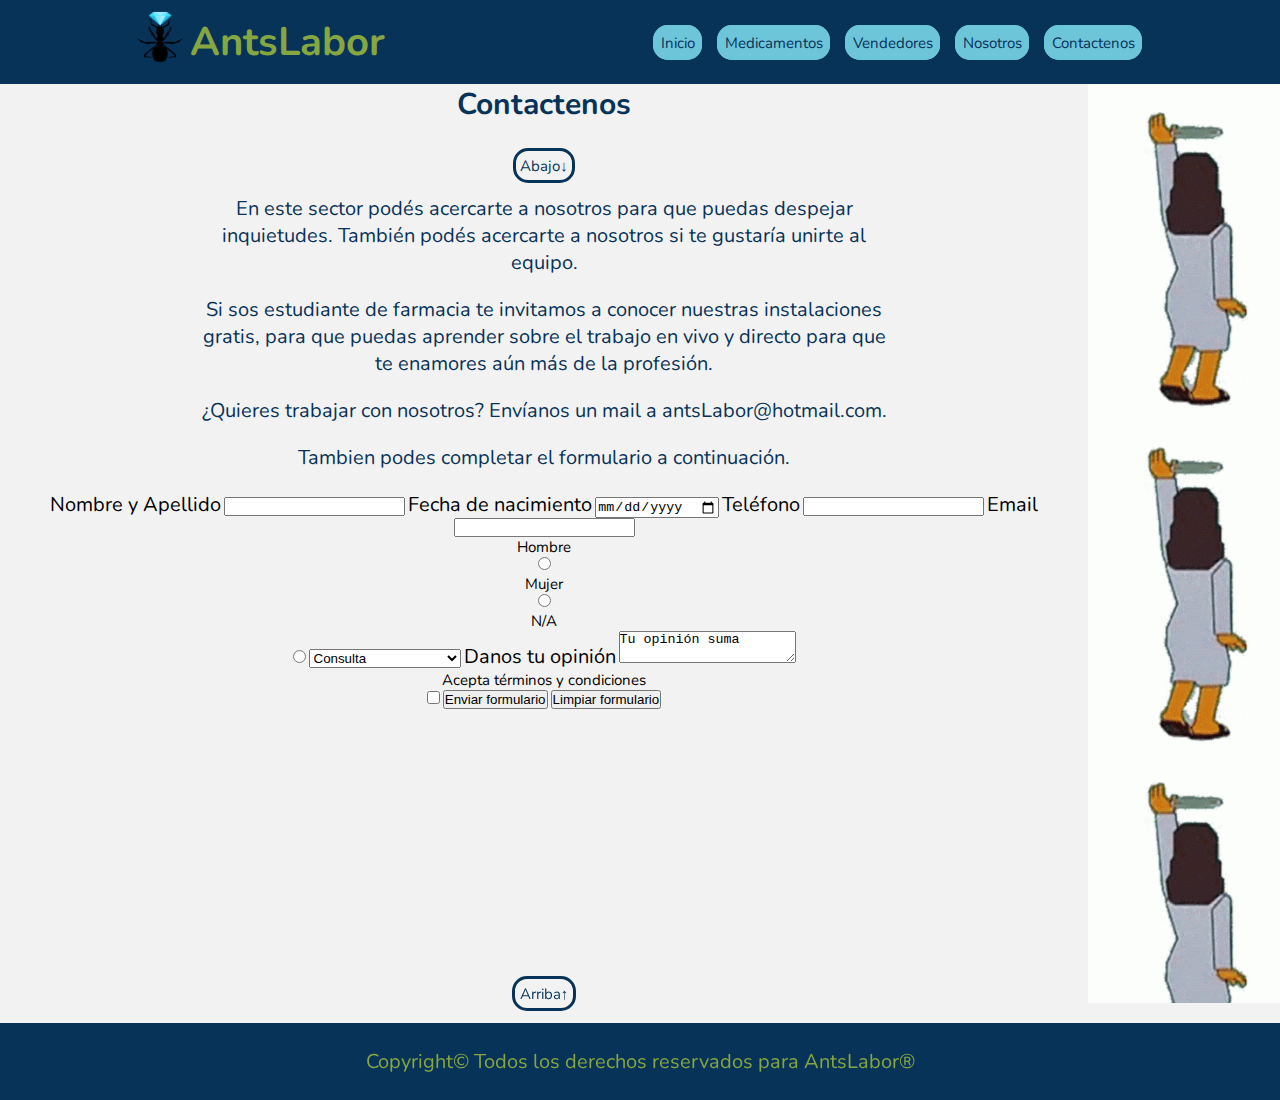
==== secciones/contactenos.html @ 5a3d81b6 "first commit" ====
<!DOCTYPE html>
<html lang="es">

<head>
    <meta charset="UTF-8">
    <meta http-equiv="X-UA-Compatible" content="IE=edge">
    <meta name="viewport" content="width=device-width, initial-scale=1.0">
    <link rel="stylesheet" href="../estilos/estilos.css">
    <title>AntsLabor - Contactenos</title>
    <link rel="icon" href="../multimedia/hormigaDiamante.ico">
</head>

<body id="arriba">
    <header>
        <div>
            <picture>
                <img src="../multimedia/hormigaDiamante.png" alt="AntsLabor" title="AntsLabor">
            </picture>
            <h1> AntsLabor</h1>
        </div>
        <div>
            <nav>
                <ul>
                    <li>
                        <a href="../index.html">Inicio</a>
                    </li>
                    <li>
                        <a href="./medicamentos.html">Medicamentos</a>
                    </li>
                    <li>
                        <a href="./vendedores.html">Vendedores</a>
                    </li>
                    <li>
                        <a href="./nosotros.html">Nosotros</a>
                    </li>
                    <li>
                        <a href="./contactenos.html">Contactenos</a>
                    </li>
                </ul>
            </nav>
        </div>
    </header>
    <div class="pos">
        <main>
            <h2>
                Contactenos
            </h2>

            <div class="botonAbajo">
                <a href="#fin">Abajo↓</a>
            </div>

            <p>
                En este sector podés acercarte a nosotros para que puedas despejar inquietudes. También podés acercarte a
                nosotros si te gustaría unirte al equipo.
            </p>

            <p>
                Si sos estudiante de farmacia te invitamos a conocer nuestras instalaciones gratis, para que puedas aprender
                sobre el trabajo en vivo y directo para que te enamores aún más de la profesión.
            </p>

            <p>
                ¿Quieres trabajar con nosotros? Envíanos un mail a antsLabor@hotmail.com.
            </p>

            <p>
                Tambien podes completar el formulario a continuación.
            </p>

            <form>
                <label for="nombre">Nombre y Apellido</label>
                <input type="text" name="nombre">

                <label for="edad">Fecha de nacimiento</label>
                <input type="date" name="edad">

                <label for="telefono">Teléfono</label>
                <input type="number" name="telefono">

                <label for="email">Email</label>
                <input type="email" name="email">

                <div>Hombre</div>
                <input type="radio" name="sexo" value="hombre">
                <div>Mujer</div>
                <input type="radio" name="sexo" value="mujer">
                <div>N/A</div>
                <input type="radio" name="sexo" value="N/A">

                <select name="tipoConsulta">
                    <option value="consulta">Consulta</option>
                    <option value="incidente">Incidente</option>
                    <option value="trabajarConNosotros">Trabajar con nosotros</option>
                </select>

                <label for="mensaje">Danos tu opinión</label>

                <textarea name="mensaje">Tu opinión suma</textarea>

                <div>Acepta términos y condiciones</div>
                <input type="checkbox" name="acepta" value="1" />


                <input type="submit" value="Enviar formulario">

                <input type="reset" value="Limpiar formulario">
            </form>

            <iframe src="https://www.youtube.com/embed/4Tr0otuiQuU" title="YouTube video player" frameborder="0"
                allow="accelerometer; autoplay; clipboard-write; encrypted-media; gyroscope; picture-in-picture"
                allowfullscreen></iframe>

            <div id="fin">
                <a href="#arriba">Arriba↑</a>
            </div>
        </main>

        <aside class="contactenos-aside">
            <div>
            
            </div>
        </aside>
    </div>
    <footer>
        <p>
            Copyright© Todos los derechos reservados para AntsLabor®
        </p>
    </footer>
</body>

</html>
---- estilos/estilos.css ----
@import url('https://fonts.googleapis.com/css2?family=Nunito:wght@200;500&family=Titillium+Web:wght@200&display=swap');

/*desktop*/

html {
    font-size: 62.5%;
    font-family: 'Nunito', sans-serif;
}

* {
    padding: 0;
    margin: 0;
}

header {
    display: flex;
    align-items: center;
    justify-content: space-around;
    background-color: #083359;
    position: sticky;
    top: 0;
    padding: 1em 0em 1em 0em;
    border: 0em 1em 1em 1em;
}

header div nav ul {
    display: flex;
    font-size: 1em;
}

header div {
    display: flex;
    align-items: center;
}

picture img {
    height: 6em;
}

header nav ul li a {
    margin: 0.5em;
    border-style: solid;
    border-radius: 1em;
    padding: 0.3em;
    border-color: #6cc5d9;
    color: #083359;
    background-color: #6cc5d9;
}

.pos {
    display: flex;
    justify-content: space-between;
    width: 100%;
}

.contactenos-aside {
    background-image: url(../multimedia/jesus-bailando.gif);
    background-repeat: y-repeat;
    background-size: contain;
    width: 15%;
    margin: 0;
}

aside {
    display: flex;
    background-color: #083359;
    flex-direction: column;
}

main {
    width: 85%;
}

body {
    text-align: center;
    background-color: #f2f2f2;
}

footer {
    background-color: #083359;
    padding: 0.5em 0em 0.5em 0em;
    margin-top: 2em;
    text-align: center;
}

footer p {
    color: #86a641;
}

li {
    list-style-type: none;
}

a {
    text-decoration: none;
    color: #083359;
    border-style: solid;
    border-radius: 1em;
    padding: 0.3em;
    border-color: #083359;
}

a:hover {
    text-decoration: none;
    color: whitesmoke;
    border-style: solid;
    border-radius: 1em;
    padding: 0.3em;
    border-color: #86a641;
    background-color: rgb(63, 141, 63);
}

div a {
    font-size: 1.5em;
    margin: 1em 0em 1em 0em;
}

h1 {
    font-size: 4em;
    color: #86a641;
    display: flex;
    align-items: baseline;
}

h2 {
    font-size: 3em;
    color: #083359;
    margin: 0em 0em 1em 0em;
}

h3 {
    font-size: 3em;
    color: #083359;
}

p {
    font-size: 2em;
    color: #083359;
    margin: 1em 10em 1em 10em;
}

figure img {
    height: 25em;
    width: 25em;
    background-color: #f2f2f2;
}

figure {
    background-color: #d6d6d6;
    padding: 4em 0 4em 0;
    display: flex;
    flex-direction: row;
    flex-wrap: wrap;
    justify-content: center;
    align-items: baseline;
}

figcaption {
    font-size: 2em;
    color: #86a641;
    margin: 1em 1em 1em 1em;
    padding: 1em;
    width: 15em;
}

.carrusel {
    background-color: #d6d6d6;
    display: flex;
    flex-direction: row;
    justify-content: center;
    flex-wrap: wrap;
}

iframe {
    width: 50em;
    height: 25em;
    margin: 1em 0 1em 0;
}

article {
    background-color: #083359;
    padding: 4em 2em 10em 2em;
    margin: 2em;
    border-radius: 3em;
}

label {
    font-size: 2em;
}

form div {
    font-size: 1.5em;
}

.section1 {
    padding: 1em 1em 1em 1em;
}

.section2 {
    padding: 1em 1em 1em 1em;
}

.section3 {
    padding: 1em 1em 1em 1em;
}

.section4 {
    padding: 1em 1em 1em 1em;
}

.medicamento {
    padding: 1em 1em 1em 1em;
    height: 9em;
}


/*tablet*/

@media(max-width:1024px){

    *{
        margin: 0;
        padding: 0;
    }

    body {
        margin: 0;
        padding: 0;
        display: grid;
        grid-template-areas:
            "header section"
            "header aside"
            "header footer";
        grid-template-columns: 30% 70%;
        grid-template-rows: 95% 5% 10em;
    }

    header {
        grid-area: header;
    }
    
    picture img {
        height: 10em;
        width: 10em;
    }

    header,
    header div,
    ul {
        flex-direction: column;
        justify-content: start;
        position: sticky;
        top: 1em;
    }

    nav{
        position: fixed;
    }

    li {
        margin: 1em 0 2em 0;
        list-style-type: none;
    }

    ul {
        margin: 0;
        padding: 0;
    }

    main {
        width: 92%;
        grid-area: section;
        margin-top: 1em;
        align-items: center;
    }

    section{
        width: 100%;
    }

    aside {
        grid-area: aside;
    }

    iframe {
        max-height: 50%;
        max-width: 50%;
    }

    figure {
        display: flex;
        flex-direction: column;
        align-items: center;
    }

    footer {
        grid-area: footer;
        text-align: center;
        padding: 2em 0 0 0 ;
        }

    img {
        width: 50%;
    }

    .botonAbajo {
        margin-bottom: 2em;
    }

    a {
        text-decoration: none;
        color: #083359;
        border-style: solid;
        border-radius: 1em;
        padding: 0.3em;
        border-color: #083359;
    }

    iframe {
        margin-bottom: 1em;
    }

    p {
        padding: 0;
        margin: 0;
    }

    article {
        margin-left: 8em;
        max-width: 60%;
        display: flex;
        align-items: center;
        flex-direction: column;
    }

    .pos {
        display: flex;
        flex-direction: column;
        align-items: center;
    }

    .contactenos-aside {
        width: 100%;
        margin-top: 2em;
    }

    aside div {
        width: 100%;
        height: 15em;
    }

    .carrusel{
        display: flex;
        flex-direction: column;
    }
}

/*mobile*/

@media (max-width:640px){

    *{
        margin: 0;
        padding: 0;
    }

    body {
    display: flex;
    flex-direction: column;
    text-align: center;
    font-size: 70%;
    width: 100%;
    }

    header {
        background-color: #083359;
        display: flex;
        flex-direction: column;
        justify-content: space-around;
        padding: 1em 0 0 0;
        top: 0;
    }

    header div{
        display: flex;
        flex-direction: row;
        justify-content: space-evenly;
        position: sticky;
        top:0;
        width: 100%;
        padding: 0 0 2em 0;
        margin-top: 1em;
    }

    nav{ 
        position: sticky;
        top: 0;
        width: 90%;
    }

    ul{
        display: flex;
        flex-direction: row;
        flex-wrap: wrap;
        justify-content: space-evenly;
        width: 100%;
    }

    main {
        display: flex;
        flex-direction: column;
        justify-content:center;
        align-items: center;
        width: 100%;
        margin: 0;
        padding: 0;
    }

    section{
        width: 95%;
    }

    article{
        margin: 20%;
    }

    figure{
        width: 95%;
    }

    figcaption {
        height: 100%;
        width: 100%;
    }

    footer {
        text-align: center;
        padding: 0;
    }

    img {
        max-width: 100%;
    }

    .carrusel{align-items: center;
        display: flex;
        flex-direction: column;

        width: 100%;
    }
    .medicamento{
        height: 100%;
        width: 100%;
    }
}
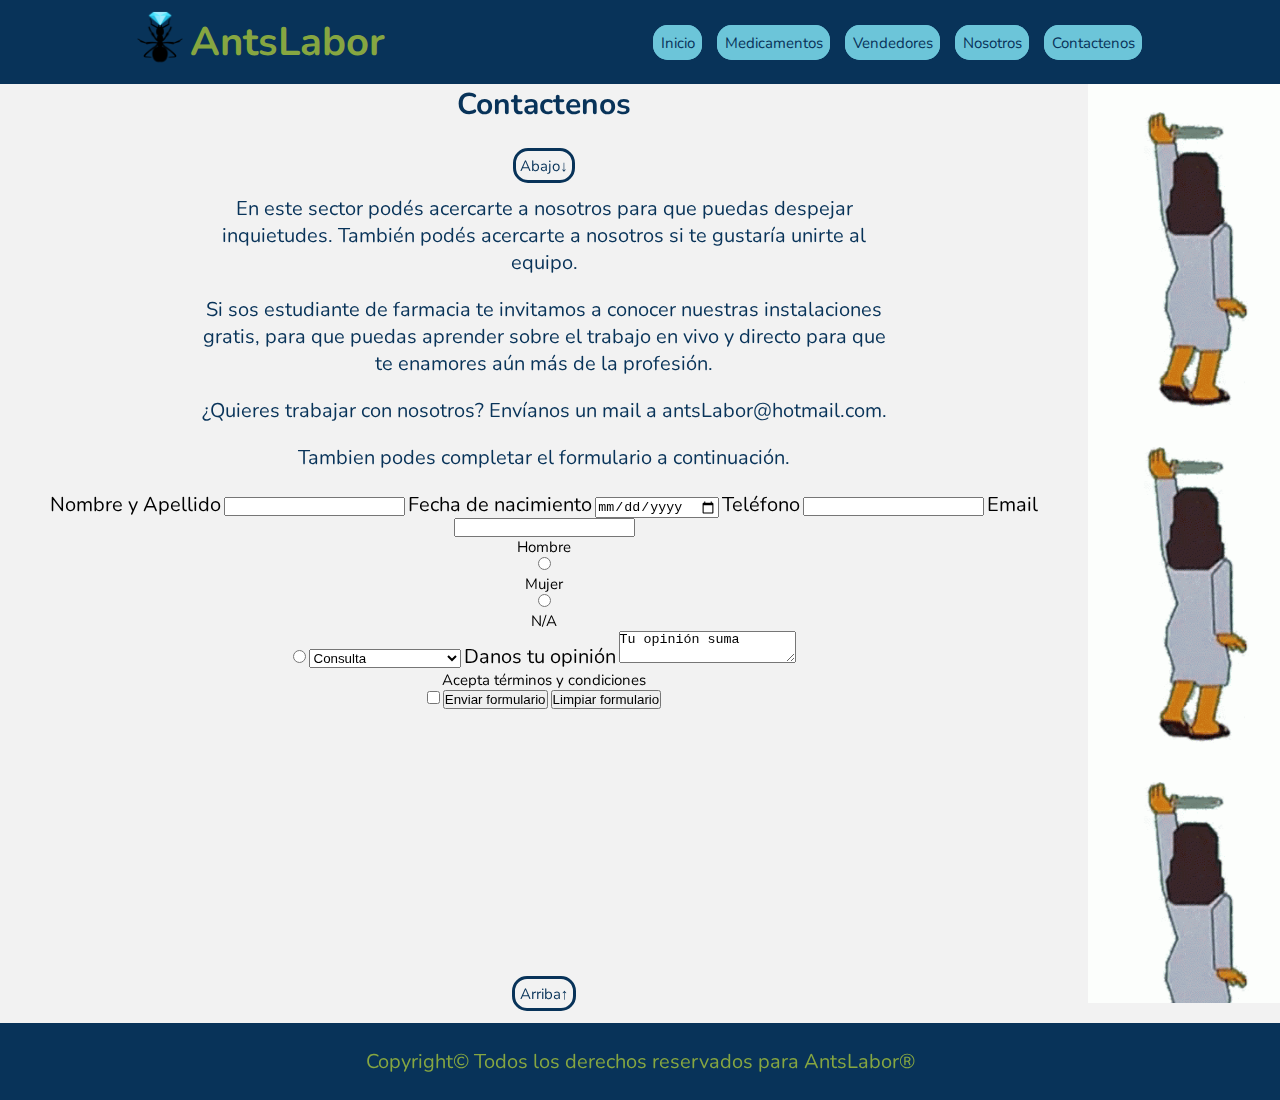
==== commit 6db6ea86: "animaciones2" ====
--- a/secciones/contactenos.html
+++ b/secciones/contactenos.html
@@ -5,12 +5,16 @@
     <meta charset="UTF-8">
     <meta http-equiv="X-UA-Compatible" content="IE=edge">
     <meta name="viewport" content="width=device-width, initial-scale=1.0">
+    <link href="https://unpkg.com/aos@2.3.1/dist/aos.css" rel="stylesheet">
     <link rel="stylesheet" href="../estilos/estilos.css">
     <title>AntsLabor - Contactenos</title>
     <link rel="icon" href="../multimedia/hormigaDiamante.ico">
 </head>
 
-<body id="arriba">
+<body id="arriba" data-aos="fade-zoom-in"
+data-aos-easing="ease-in-back"
+data-aos-delay="300"
+data-aos-offset="0">
     <header>
         <div>
             <picture>
@@ -127,6 +131,10 @@
             Copyright© Todos los derechos reservados para AntsLabor®
         </p>
     </footer>
+    <script src="https://unpkg.com/aos@2.3.1/dist/aos.js"></script>
+    <script>
+        AOS.init();
+    </script>
 </body>
 
 </html>
--- a/estilos/estilos.css
+++ b/estilos/estilos.css
@@ -213,7 +213,6 @@
     height: 9em;
 }
 
-
 /*tablet*/
 
 @media(max-width:1024px){
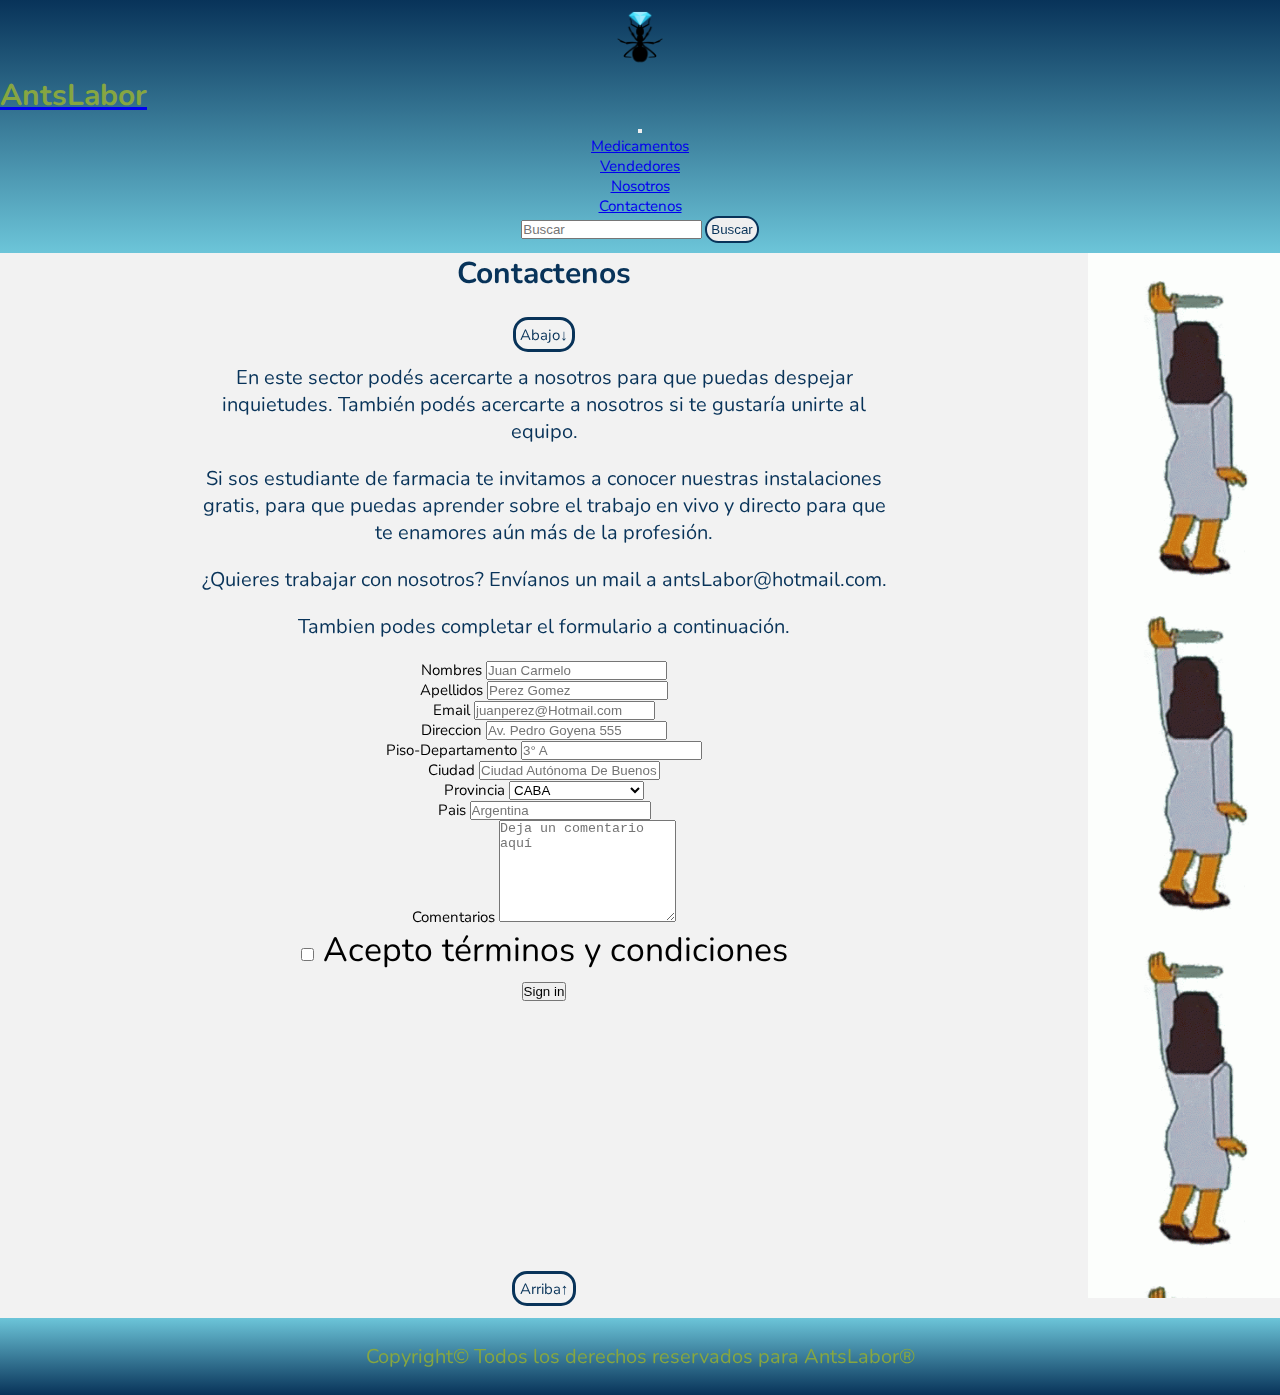
==== commit 85f068e5: "Segunda entrega proyecto final style" ====
--- a/secciones/contactenos.html
+++ b/secciones/contactenos.html
@@ -6,6 +6,8 @@
     <meta http-equiv="X-UA-Compatible" content="IE=edge">
     <meta name="viewport" content="width=device-width, initial-scale=1.0">
     <link href="https://unpkg.com/aos@2.3.1/dist/aos.css" rel="stylesheet">
+    <link href="https://cdn.jsdelivr.net/npm/bootstrap@5.1.3/dist/css/bootstrap.min.css" rel="stylesheet"
+        integrity="sha384-1BmE4kWBq78iYhFldvKuhfTAU6auU8tT94WrHftjDbrCEXSU1oBoqyl2QvZ6jIW3" crossorigin="anonymous">
     <link rel="stylesheet" href="../estilos/estilos.css">
     <title>AntsLabor - Contactenos</title>
     <link rel="icon" href="../multimedia/hormigaDiamante.ico">
@@ -15,8 +17,47 @@
 data-aos-easing="ease-in-back"
 data-aos-delay="300"
 data-aos-offset="0">
-    <header>
-        <div>
+
+<header class="sticky-top">
+    <nav class="navbar navbar-expand-lg navbar-light bg-light">
+        <div class="container-fluid">
+            <picture>
+                <img src="../multimedia/hormigaDiamante.png" alt="AntsLabor" title="AntsLabor">
+            </picture>
+
+            <a class="navbar-brand" href="../index.html">
+                <h1>AntsLabor</h1>
+            </a>
+            
+            <button class="navbar-toggler" type="button" data-bs-toggle="collapse" data-bs-target="#navbarSupportedContent"
+                aria-controls="navbarSupportedContent" aria-expanded="false" aria-label="Toggle navigation">
+                <span class="navbar-toggler-icon"></span>
+            </button>
+            
+            <div class="collapse navbar-collapse" id="navbarSupportedContent">
+                <ul class="navbar-nav me-auto mb-2 mb-lg-0">
+                    <li class="nav-item">
+                        <a class="nav-link" href="./medicamentos.html">Medicamentos</a>
+                    </li>
+                    <li class="nav-item">
+                        <a class="nav-link" href="./vendedores.html">Vendedores</a>
+                    </li>
+                    <li class="nav-item">
+                        <a class="nav-link" href="./nosotros.html">Nosotros</a>
+                    </li>
+                    <li class="nav-item">
+                        <a class="nav-link" href="./contactenos.html">Contactenos</a>
+                    </li>
+                </ul>
+                <form class="d-flex">
+                    <input class="form-control me-2" type="search" placeholder="Buscar" aria-label="Buscar">
+                    <button class="btn btn-outline-success boton" type="submit">Buscar</button>
+                </form>
+            </div>
+        </div>
+    </nav>
+    <div>
+        <!-- <div>
             <picture>
                 <img src="../multimedia/hormigaDiamante.png" alt="AntsLabor" title="AntsLabor">
             </picture>
@@ -42,8 +83,9 @@
                     </li>
                 </ul>
             </nav>
-        </div>
+        </div> -->
     </header>
+
     <div class="pos">
         <main>
             <h2>
@@ -51,7 +93,7 @@
             </h2>
 
             <div class="botonAbajo">
-                <a href="#fin">Abajo↓</a>
+                <a class="boton" href="#fin">Abajo↓</a>
             </div>
 
             <p>
@@ -73,7 +115,68 @@
             </p>
 
             <form>
-                <label for="nombre">Nombre y Apellido</label>
+                <section class="container">
+                    <form class="row g-">
+                        <div class="col-12">
+                            <label for="inputNombres" class="form-label">Nombres</label>
+                            <input type="text" class="form-control" placeholder="Juan Carmelo" aria-label="Nombres">
+                        </div>
+                        <div class="col-12">
+                            <label for="inputAddress" class="form-label">Apellidos</label>
+                            <input type="text" class="form-control" placeholder="Perez Gomez" aria-label="Apellidos">
+                        </div>
+                        <div class="col-md-12">
+                            <label for="inputEmail4" class="form-label">Email</label>
+                            <input type="email" class="form-control" id="inputEmail4" placeholder="juanperez@Hotmail.com">
+                        </div>
+                        <div class="col-12">
+                            <label for="inputAddress" class="form-label">Direccion</label>
+                            <input type="text" class="form-control" id="inputAddress" placeholder="Av. Pedro Goyena 555">
+                        </div>
+                        <div class="col-12">
+                            <label for="inputAddress2" class="form-label">Piso-Departamento</label>
+                            <input type="text" class="form-control" id="inputAddress2"
+                                placeholder="3° A">
+                        </div>
+                        <div class="col-12">
+                            <label for="inputCity" class="form-label">Ciudad</label>
+                            <input type="text" class="form-control" id="inputCity" placeholder="Ciudad Autónoma De Buenos Aires">
+                        </div>
+                        <div class="col-12">
+                            <label for="inputState" class="form-label">Provincia</label>
+                            <select id="inputState" class="form-select">
+                                <option selected>CABA</option>
+                                <option>Gran Buenos Aires</option>
+                                <option>Córdoba</option>
+                                <option>Mendoza</option>
+                                <option>Neuquén</option>
+                                <option>Entre Rios</option>
+                            </select>
+                        </div>
+                        <div class="col-12">
+                            <label for="inputZip" class="form-label">Pais</label>
+                            <input type="text" class="form-control" id="inputPais" placeholder="Argentina">
+                        </div>
+                        <div class="col-12">
+                            <label for="floatingTextarea2">Comentarios</label>
+                            <textarea class="form-control" placeholder="Deja un comentario aquí" id="floatingTextarea2" style="height: 100px"></textarea>
+                            <div class="col-12">
+                                <div class="form-check">
+                                    <input class="form-check-input" type="checkbox" id="gridCheck">
+                                    <label class="form-check-label" for="gridCheck">
+                                        Acepto términos y condiciones
+                                    </label>
+                                </div>
+                            </div>
+                        <div class="col-12">
+                            <button type="submit" class="btn btn-primary">Sign in</button>
+                        </div>
+                    </form>
+                
+                
+                    </div>
+                </section>
+                <!-- <label for="nombre">Nombre y Apellido</label>
                 <input type="text" name="nombre">
 
                 <label for="edad">Fecha de nacimiento</label>
@@ -108,7 +211,7 @@
 
                 <input type="submit" value="Enviar formulario">
 
-                <input type="reset" value="Limpiar formulario">
+                <input type="reset" value="Limpiar formulario"> -->
             </form>
 
             <iframe src="https://www.youtube.com/embed/4Tr0otuiQuU" title="YouTube video player" frameborder="0"
@@ -116,7 +219,7 @@
                 allowfullscreen></iframe>
 
             <div id="fin">
-                <a href="#arriba">Arriba↑</a>
+                <a class="boton" href="#arriba">Arriba↑</a>
             </div>
         </main>
 
@@ -131,6 +234,12 @@
             Copyright© Todos los derechos reservados para AntsLabor®
         </p>
     </footer>
+    <script src="https://cdn.jsdelivr.net/npm/@popperjs/core@2.10.2/dist/umd/popper.min.js"
+        integrity="sha384-7+zCNj/IqJ95wo16oMtfsKbZ9ccEh31eOz1HGyDuCQ6wgnyJNSYdrPa03rtR1zdB" crossorigin="anonymous">
+    </script>
+    <script src="https://cdn.jsdelivr.net/npm/bootstrap@5.1.3/dist/js/bootstrap.min.js"
+        integrity="sha384-QJHtvGhmr9XOIpI6YVutG+2QOK9T+ZnN4kzFN1RtK3zEFEIsxhlmWl5/YESvpZ13" crossorigin="anonymous">
+    </script>
     <script src="https://unpkg.com/aos@2.3.1/dist/aos.js"></script>
     <script>
         AOS.init();
@@ -138,3 +247,6 @@
 </body>
 
 </html>
+
+
+
--- a/estilos/estilos.css
+++ b/estilos/estilos.css
@@ -12,7 +12,7 @@
     margin: 0;
 }
 
-header {
+/* header {
     display: flex;
     align-items: center;
     justify-content: space-around;
@@ -21,9 +21,18 @@
     top: 0;
     padding: 1em 0em 1em 0em;
     border: 0em 1em 1em 1em;
-}
-
-header div nav ul {
+    background-image: linear-gradient(to bottom, #083359, #6cc5d9)
+} */
+
+nav{    
+    background-color: #083359;
+    padding: 1em 0em 1em 0em;
+    border: 0em 1em 1em 1em;
+    background-image: linear-gradient(to bottom, #083359, #6cc5d9)
+}
+
+
+/* header div nav ul {
     display: flex;
     font-size: 1em;
 }
@@ -31,13 +40,13 @@
 header div {
     display: flex;
     align-items: center;
-}
+} */
 
 picture img {
     height: 6em;
 }
 
-header nav ul li a {
+/* header nav ul li a {
     margin: 0.5em;
     border-style: solid;
     border-radius: 1em;
@@ -45,7 +54,7 @@
     border-color: #6cc5d9;
     color: #083359;
     background-color: #6cc5d9;
-}
+} */
 
 .pos {
     display: flex;
@@ -81,6 +90,7 @@
     padding: 0.5em 0em 0.5em 0em;
     margin-top: 2em;
     text-align: center;
+    background-image: linear-gradient(to bottom, #6cc5d9,#083359)
 }
 
 footer p {
@@ -91,7 +101,11 @@
     list-style-type: none;
 }
 
-a {
+li a {
+    font-size: 2em;
+}
+
+.boton {
     text-decoration: none;
     color: #083359;
     border-style: solid;
@@ -100,9 +114,9 @@
     border-color: #083359;
 }
 
-a:hover {
+.boton:hover {
     text-decoration: none;
-    color: whitesmoke;
+    color: #083359;
     border-style: solid;
     border-radius: 1em;
     padding: 0.3em;
@@ -116,7 +130,7 @@
 }
 
 h1 {
-    font-size: 4em;
+    font-size: 2em;
     color: #86a641;
     display: flex;
     align-items: baseline;
@@ -165,10 +179,10 @@
 
 .carrusel {
     background-color: #d6d6d6;
-    display: flex;
+    /* display: flex;
     flex-direction: row;
     justify-content: center;
-    flex-wrap: wrap;
+    flex-wrap: wrap; */
 }
 
 iframe {
@@ -185,7 +199,7 @@
 }
 
 label {
-    font-size: 2em;
+    font-size: 1em;
 }
 
 form div {
@@ -210,7 +224,7 @@
 
 .medicamento {
     padding: 1em 1em 1em 1em;
-    height: 9em;
+    height: 16em;
 }
 
 /*tablet*/
@@ -236,14 +250,19 @@
 
     header {
         grid-area: header;
-    }
-    
+        background-color: #083359;
+    }
+
+    nav{
+        background-image: linear-gradient(to bottom, #6cc5d9, #6cc5d9)
+    }
+
     picture img {
         height: 10em;
         width: 10em;
     }
 
-    header,
+    /* header,
     header div,
     ul {
         flex-direction: column;
@@ -254,7 +273,7 @@
 
     nav{
         position: fixed;
-    }
+    } */
 
     li {
         margin: 1em 0 2em 0;
@@ -293,6 +312,7 @@
     }
 
     footer {
+        background-image: linear-gradient(to bottom, #083359, #083359 );
         grid-area: footer;
         text-align: center;
         padding: 2em 0 0 0 ;
@@ -306,14 +326,14 @@
         margin-bottom: 2em;
     }
 
-    a {
+    /* a {
         text-decoration: none;
         color: #083359;
         border-style: solid;
         border-radius: 1em;
         padding: 0.3em;
         border-color: #083359;
-    }
+    } */
 
     iframe {
         margin-bottom: 1em;
@@ -352,8 +372,26 @@
         display: flex;
         flex-direction: column;
     }
-}
-
+
+.boton {
+    text-decoration: none;
+    color: #083359;
+    border-style: none;
+    border-radius: 1em;
+    padding: 0.3em;
+    border-color: #083359;
+}
+
+.boton:hover {
+    text-decoration: none;
+    color: #083359;
+    border-style: none;
+    border-radius: 1em;
+    padding: 0.3em;
+    border-color: #86a641;
+    background-color: rgb(63, 141, 63);
+}
+}
 /*mobile*/
 
 @media (max-width:640px){
@@ -371,7 +409,7 @@
     width: 100%;
     }
 
-    header {
+    /* header {
         background-color: #083359;
         display: flex;
         flex-direction: column;
@@ -389,13 +427,13 @@
         width: 100%;
         padding: 0 0 2em 0;
         margin-top: 1em;
-    }
-
-    nav{ 
+    } */
+
+    /* nav{ 
         position: sticky;
         top: 0;
         width: 90%;
-    }
+    } */
 
     ul{
         display: flex;
